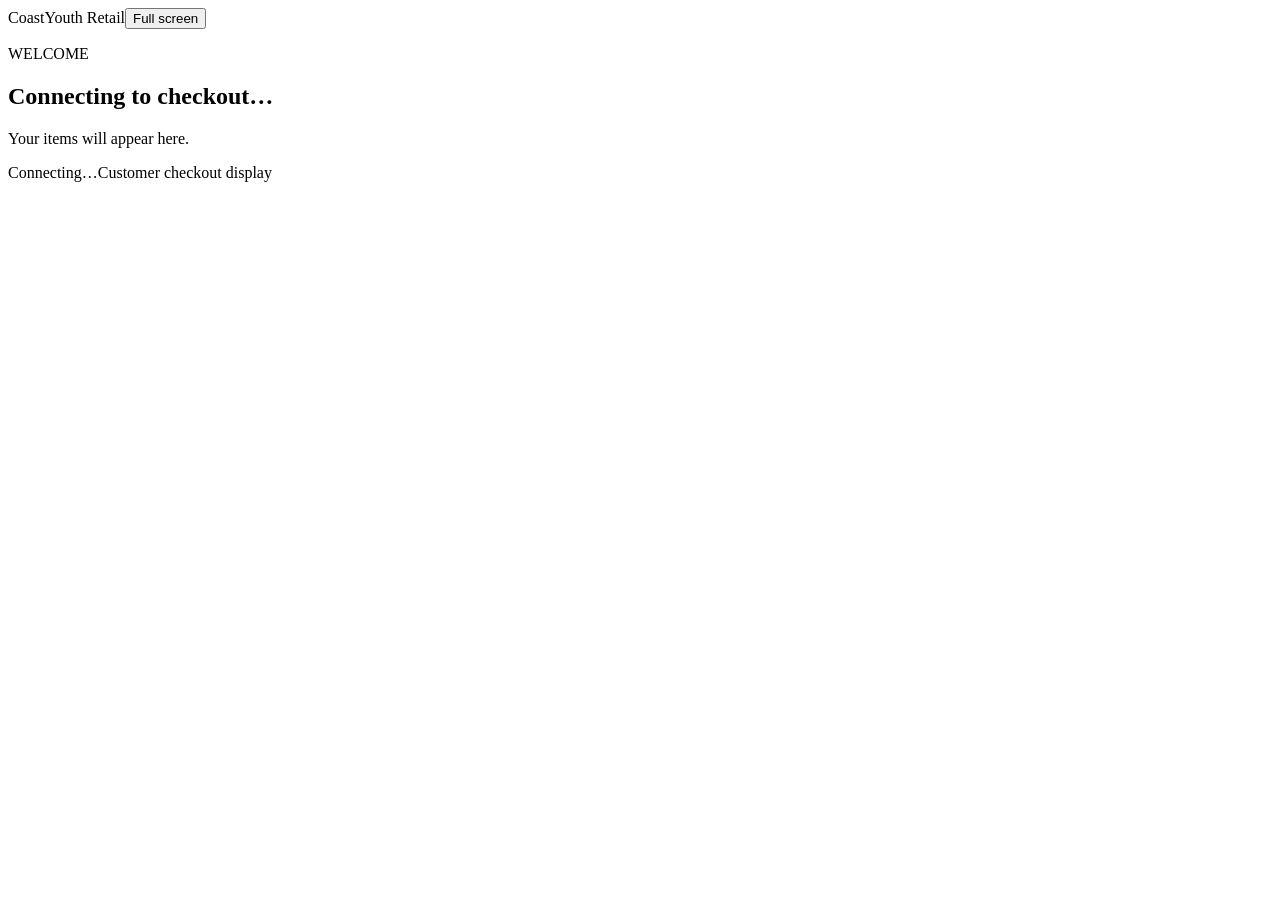
==== static/customer-display.html @ d9c637bd "Release receipt design, reservation emails and customer checkout display" ====
<!doctype html>
<html lang="en"><head><meta charset="utf-8"><meta name="viewport" content="width=device-width,initial-scale=1"><title>CoastYouth Retail · Customer display</title><link rel="stylesheet" href="/customer-display.css"><script src="/customer-display.js" defer></script></head><body><header><span>CoastYouth Retail</span><button id="fullscreen">Full screen</button></header><main><section id="welcome"><p>WELCOME</p><h1 id="welcomeText">Connecting to checkout…</h1><p id="welcomeNote">Your items will appear here.</p></section><section id="sale" hidden><div><p>YOUR PURCHASE</p><h1 id="store">CoastYouth Retail</h1><div id="lines"></div></div><aside><p>ORDER SUMMARY</p><div class="row"><span>Subtotal</span><strong id="subtotal"></strong></div><div class="row"><span>Tax</span><strong id="tax"></strong></div><p id="adjustment" hidden></p><div class="total"><span>Total</span><strong id="total"></strong></div><p>Please review your items with your cashier.</p></aside></section></main><footer><span id="status" role="status">Connecting…</span><span>Customer checkout display</span></footer></body></html>
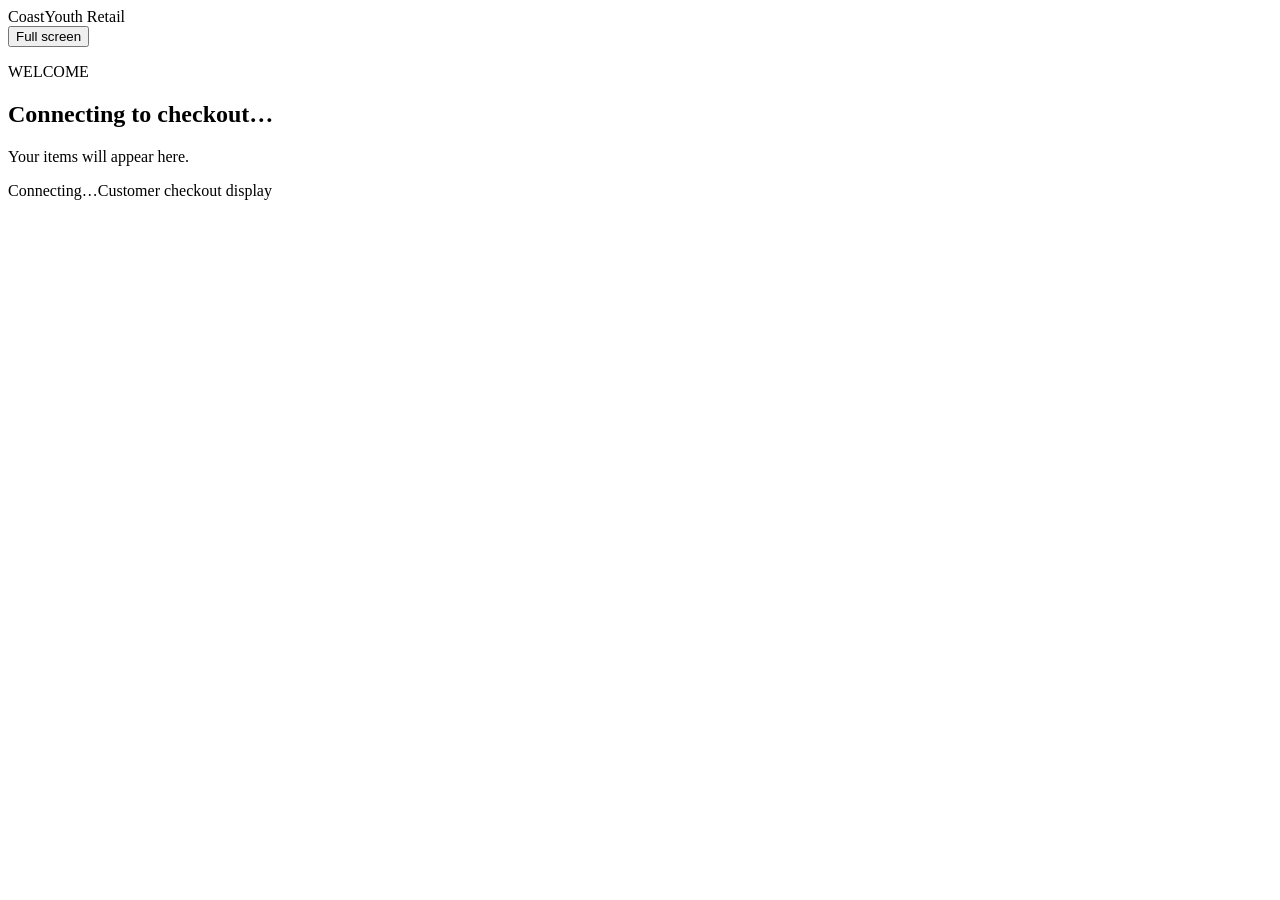
==== commit 8bc54447: "Release training, touch checkout, printer and update policy improvements" ====
--- a/static/customer-display.html
+++ b/static/customer-display.html
@@ -1,2 +1,2 @@
 <!doctype html>
-<html lang="en"><head><meta charset="utf-8"><meta name="viewport" content="width=device-width,initial-scale=1"><title>CoastYouth Retail · Customer display</title><link rel="stylesheet" href="/customer-display.css"><script src="/customer-display.js" defer></script></head><body><header><span>CoastYouth Retail</span><button id="fullscreen">Full screen</button></header><main><section id="welcome"><p>WELCOME</p><h1 id="welcomeText">Connecting to checkout…</h1><p id="welcomeNote">Your items will appear here.</p></section><section id="sale" hidden><div><p>YOUR PURCHASE</p><h1 id="store">CoastYouth Retail</h1><div id="lines"></div></div><aside><p>ORDER SUMMARY</p><div class="row"><span>Subtotal</span><strong id="subtotal"></strong></div><div class="row"><span>Tax</span><strong id="tax"></strong></div><p id="adjustment" hidden></p><div class="total"><span>Total</span><strong id="total"></strong></div><p>Please review your items with your cashier.</p></aside></section></main><footer><span id="status" role="status">Connecting…</span><span>Customer checkout display</span></footer></body></html>
+<html lang="en"><head><meta charset="utf-8"><meta name="viewport" content="width=device-width,initial-scale=1"><title>CoastYouth Retail · Customer display</title><link rel="stylesheet" href="/customer-display.css"><script src="/customer-display.js" defer></script></head><body><header><div class="displayBrand"><img id="storeLogo" hidden alt="Store logo"><span id="storeTitle">CoastYouth Retail</span></div><button id="fullscreen">Full screen</button></header><div id="displayTraining" hidden>TRAINING MODE ACTIVE · No money collected</div><main><section id="customerEntry" hidden><h1>Join our customer list</h1><form id="customerEntryForm"><label>Full name<input name="name" required maxlength="120" autocomplete="name"></label><label>Phone with area code<input name="phone" type="tel" inputmode="tel" autocomplete="tel" placeholder="(555) 123-4567"></label><label>Email<input name="email" type="email" maxlength="160" autocomplete="email"></label><label class="consent"><input name="marketing" type="checkbox"> I agree to receive marketing messages (optional)</label><p>Review your information, then send it to the cashier. Joining does not require marketing consent.</p><button>Send to cashier</button><p id="customerEntryError" role="alert"></p></form><p id="customerEntryDone" hidden>Thank you. Your details have been sent to the cashier for review.</p></section><section id="welcome"><p>WELCOME</p><h1 id="welcomeText">Connecting to checkout…</h1><p id="welcomeNote">Your items will appear here.</p></section><section id="sale" hidden><div><p>YOUR PURCHASE</p><h1 id="store">CoastYouth Retail</h1><div id="lines"></div></div><aside><p>ORDER SUMMARY</p><div class="row"><span>Subtotal</span><strong id="subtotal"></strong></div><div class="row"><span>Tax</span><strong id="tax"></strong></div><p id="adjustment" hidden></p><div class="total"><span>Total</span><strong id="total"></strong></div><p>Please review your items with your cashier.</p><p id="donationPrompt" hidden></p></aside></section></main><footer><span id="status" role="status">Connecting…</span><span>Customer checkout display</span></footer></body></html>
